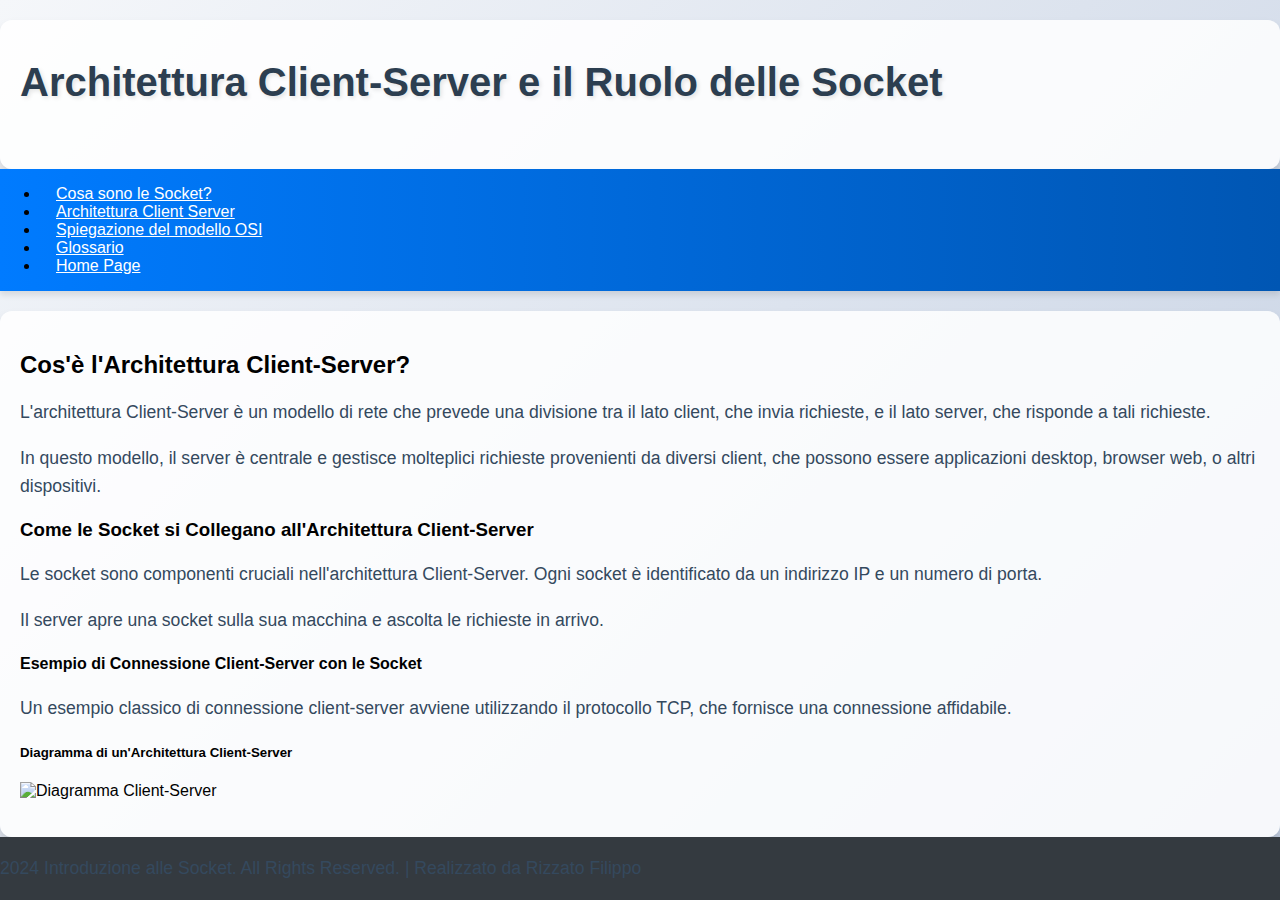
==== Cli_Sev.html @ d7d56bd4 "Add files via upload" ====
<!DOCTYPE html>
<html lang="en">
<head>
    <meta charset="UTF-8">
    <meta name="viewport" content="width=device-width, initial-scale=1.0">
    <link rel="stylesheet" href="style.css">
    <link href="https://cdn.jsdelivr.net/npm/bootstrap@5.0.2/dist/css/bootstrap.min.css" rel="stylesheet" integrity="sha384-EVSTQN3/azprG1Anm3QDgpJLIm9Nao0Yz1ztcQTwFspd3yD65VohhpuuCOmLASjC" crossorigin="anonymous">
    <title>Architettura Client-Server</title>
</head>
<body>

<!-- Header dinamico da JSON -->
<div class="container mt-4">
    <div class="text-center mb-4">
        <h1 id="page-header"></h1>
    </div>
</div>

<!-- Navbar dinamica da JSON -->
<nav class="navbar navbar-expand-sm custom-navbar">
    <div class="container-fluid">
        <ul class="navbar-nav mx-auto" id="navbar-items">
            <!-- I link di navigazione verranno popolati da JSON -->
        </ul>
    </div>
</nav>

<!-- Corpo principale con i contenuti -->
<div class="container mt-4">

    <!-- Sezione: Cos'è l'Architettura Client-Server -->
    <div class="row mb-3" id="section-1">
        <div class="col-12">
            <h2 id="section-1-heading"></h2>
            <p id="section-1-paragraph-1"></p>
            <p id="section-1-paragraph-2"></p>
        </div>
    </div>

    <!-- Sezione: Come le Socket si Collegano all'Architettura Client-Server -->
    <div class="row mb-3" id="section-2">
        <div class="col-12">
            <h3 id="section-2-heading"></h3>
            <p id="section-2-paragraph-1"></p>
            <p id="section-2-paragraph-2"></p>
        </div>
    </div>

    <!-- Sezione: Esempio di Connessione Client-Server con le Socket -->
    <div class="row mb-3" id="section-3">
        <div class="col-12">
            <h4 id="section-3-heading"></h4>
            <p id="section-3-paragraph"></p>
        </div>
    </div>

    <!-- Sezione: Diagramma di un'Architettura Client-Server -->
    <div class="row mb-3" id="section-4">
        <div class="col-12">
            <h5 id="section-4-heading"></h5>
            <img id="section-4-image" alt="Diagramma Client-Server" class="img-fluid">
        </div>
    </div>
</div>

<!-- Footer dinamico da JSON -->
<footer class="bg-dark text-white text-center py-4 mt-5">
    <p id="footer-content"></p>
</footer>

<script src="https://cdn.jsdelivr.net/npm/bootstrap@5.0.2/dist/js/bootstrap.bundle.min.js" integrity="sha384-cVKIPhG81rKrOSn0" crossorigin="anonymous"></script>

<script>
    // Carica il file JSON e inserisci i contenuti nella pagina
    fetch('CS.json')
        .then(response => response.json())
        .then(jsonData => {
            // Popolare il contenuto dell'header
            document.getElementById("page-header").textContent = jsonData.body.header.h1;

            // Popolare la barra di navigazione
            const navbarItems = jsonData.body.navigation.items;
            const navbarContainer = document.getElementById("navbar-items");
            navbarItems.forEach(item => {
                const li = document.createElement("li");
                li.classList.add("nav-item");
                const a = document.createElement("a");
                a.classList.add("nav-link");
                a.href = item.href;
                a.textContent = item.text;
                li.appendChild(a);
                navbarContainer.appendChild(li);
            });

            // Popolare la prima sezione
            const section1 = jsonData.body.content.sections[0];
            document.getElementById("section-1-heading").textContent = section1.heading;
            document.getElementById("section-1-paragraph-1").textContent = section1.paragraphs[0];
            document.getElementById("section-1-paragraph-2").textContent = section1.paragraphs[1];

            // Popolare la seconda sezione
            const section2 = jsonData.body.content.sections[1];
            document.getElementById("section-2-heading").textContent = section2.heading;
            document.getElementById("section-2-paragraph-1").textContent = section2.paragraphs[0];
            document.getElementById("section-2-paragraph-2").textContent = section2.paragraphs[1];

            // Popolare la terza sezione
            const section3 = jsonData.body.content.sections[2];
            document.getElementById("section-3-heading").textContent = section3.heading;
            document.getElementById("section-3-paragraph").textContent = section3.paragraphs[0];

            // Popolare la quarta sezione
            const section4 = jsonData.body.content.sections[3];
            document.getElementById("section-4-heading").textContent = section4.heading;
            document.getElementById("section-4-image").src = section4.image.src;
            document.getElementById("section-4-image").alt = section4.image.alt;

            // Popolare il footer
            const footerContent = jsonData.body.footer.content.join(' | ');
            document.getElementById("footer-content").textContent = footerContent;
        });
</script>

</body>
</html>
---- style.css ----
/* Stile generale */
body {
    font-family: 'Roboto', sans-serif;
    background: linear-gradient(135deg, #f5f7fa, #c3cfe2);
    margin: 0;
    padding: 0;
}

/* Titolo principale */
h1 {
    color: #2c3e50;
    margin-top: 20px;
    text-shadow: 2px 2px 4px rgba(0, 0, 0, 0.1);
    font-size: 2.5rem;
}

/* Navbar personalizzata */
nav.custom-navbar {
    background: linear-gradient(90deg, #007bff, #0056b3);
    box-shadow: 0 4px 6px rgba(0, 0, 0, 0.1);
}

nav.custom-navbar .nav-link {
    color: #fff;
    font-weight: 500;
    padding: 8px 16px;
    transition: background-color 0.3s ease, color 0.3s ease;
}

nav.custom-navbar .nav-link:hover {
    background-color: #cce5ff;
    color: #0056b3;
    border-radius: 8px;
}

nav.custom-navbar .nav-link.disabled {
    color: #ccc;
}

/* Contenitore centrale */
.container {
    background: rgba(255, 255, 255, 0.85);
    border-radius: 12px;
    padding: 20px;
    box-shadow: 0 8px 12px rgba(0, 0, 0, 0.15);
    margin-top: 20px;
    animation: fadeIn 1s ease-out;
}

/* Paragrafi */
p {
    font-size: 1.1rem;
    color: #34495e;
    line-height: 1.6;
}

/* Immagini */
/*img {
    border: 3px solid #007bff;
    border-radius: 12px;
    transition: transform 0.3s ease, box-shadow 0.3s ease;
}*/

img:hover {
    transform: scale(1.1);
    box-shadow: 0 6px 12px rgba(0, 0, 0, 0.25);
}

/* Effetti aggiuntivi */
@keyframes fadeIn {
    from {
        opacity: 0;
        transform: translateY(-20px);
    }
    to {
        opacity: 1;
        transform: translateY(0);
    }
}

/* Pulsanti opzionali */
button {
    background: linear-gradient(45deg, #6a11cb, #2575fc);
    color: #fff;
    border: none;
    padding: 10px 20px;
    border-radius: 8px;
    font-size: 1rem;
    transition: background 0.3s ease, transform 0.2s ease;
    cursor: pointer;
}

button:hover {
    background: linear-gradient(45deg, #2575fc, #6a11cb);
    transform: scale(1.05);
}

button:focus {
    outline: none;
    box-shadow: 0 0 4px #2575fc;
}
body {
    display: flex;
    flex-direction: column;
    min-height: 100vh; /* Il body deve occupare l'intera altezza della finestra */
    margin: 0; /* Rimuove il margine di default */
}

.container.mt-4 {
    flex-grow: 1; /* Consente alla container di espandersi e occupare lo spazio disponibile */
    overflow-y: auto; /* Permette lo scrolling verticale se il contenuto è troppo grande */
}

footer {
    margin-top: auto; /* Spinge il footer verso il basso */
    background-color: #343a40; /* Aggiungi un colore di sfondo per il footer */
}
.custom-carousel img {
    object-fit: cover;
    height: 400px;
}
.section-content {
    display: flex;
    justify-content: space-between;
    margin-top: 20px;
}
.section-content .left-column {
    width: 48%;
}
.section-content .right-column {
    width: 48%;
}
.carousel-item img {
    display: block;
    margin: 0 auto;
    max-width: 100%;
    max-height: 500px;
    object-fit: cover;
    border-radius: 10px;
}
body {
    background-color: #f8f9fa;
}
.glossary-item {
    margin-bottom: 20px;
    padding: 20px;
    background-color: #fff;
    border: 1px solid #ddd;
    border-radius: 5px;
}
.glossary-title {
    font-weight: bold;
    color: #007bff;
}

 #manualSlideshow img {
     width: 800px; /* Imposta la larghezza desiderata */
     height: 400px; /* Imposta l'altezza desiderata */
     object-fit: cover; /* Mantiene le proporzioni dell'immagine */
 }
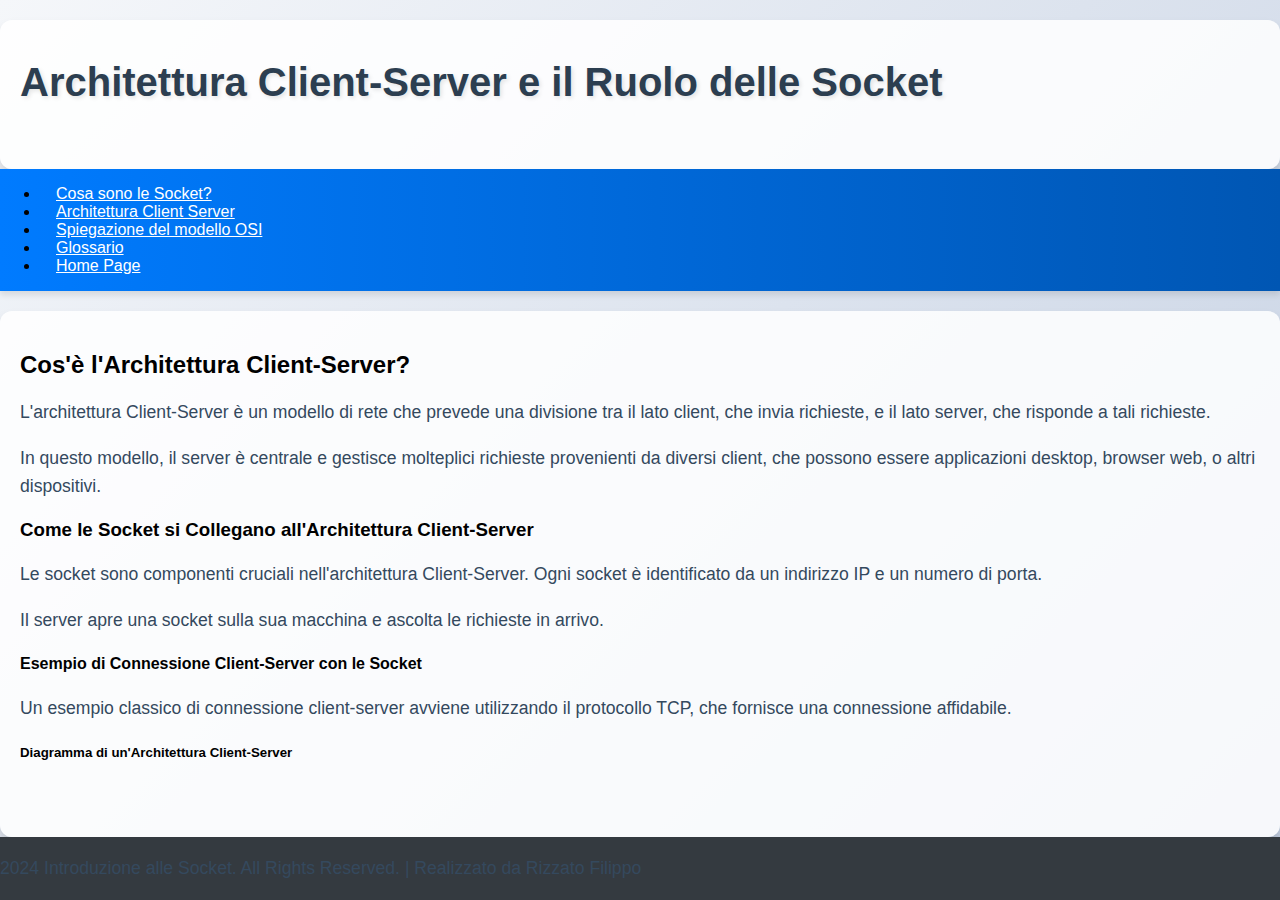
==== commit 7a53b221: "Update Cli_Sev.html" ====
--- a/Cli_Sev.html
+++ b/Cli_Sev.html
@@ -57,8 +57,11 @@
     <!-- Sezione: Diagramma di un'Architettura Client-Server -->
     <div class="row mb-3" id="section-4">
         <div class="col-12">
+            <div class="text-center mt-4">
+
             <h5 id="section-4-heading"></h5>
             <img id="section-4-image" alt="Diagramma Client-Server" class="img-fluid">
+            </div>
         </div>
     </div>
 </div>
@@ -109,16 +112,28 @@
             document.getElementById("section-3-heading").textContent = section3.heading;
             document.getElementById("section-3-paragraph").textContent = section3.paragraphs[0];
 
-            // Popolare la quarta sezione
+            // Popolare la quarta sezione (immagine)
             const section4 = jsonData.body.content.sections[3];
             document.getElementById("section-4-heading").textContent = section4.heading;
-            document.getElementById("section-4-image").src = section4.image.src;
-            document.getElementById("section-4-image").alt = section4.image.alt;
+
+            const imgElement = document.getElementById("section-4-image");
+            imgElement.src = section4.image.src;
+            imgElement.alt = section4.image.alt;
+
+            // Verifica se l'immagine è stata caricata correttamente
+            imgElement.onerror = function() {
+                imgElement.src = 'path/to/fallback-image.jpg'; // Fallback image in caso di errore
+                imgElement.alt = 'Immagine non disponibile';
+            };
 
             // Popolare il footer
             const footerContent = jsonData.body.footer.content.join(' | ');
             document.getElementById("footer-content").textContent = footerContent;
+        })
+        .catch(error => {
+            console.error('Errore nel caricamento del JSON:', error);
         });
+
 </script>
 
 </body>
